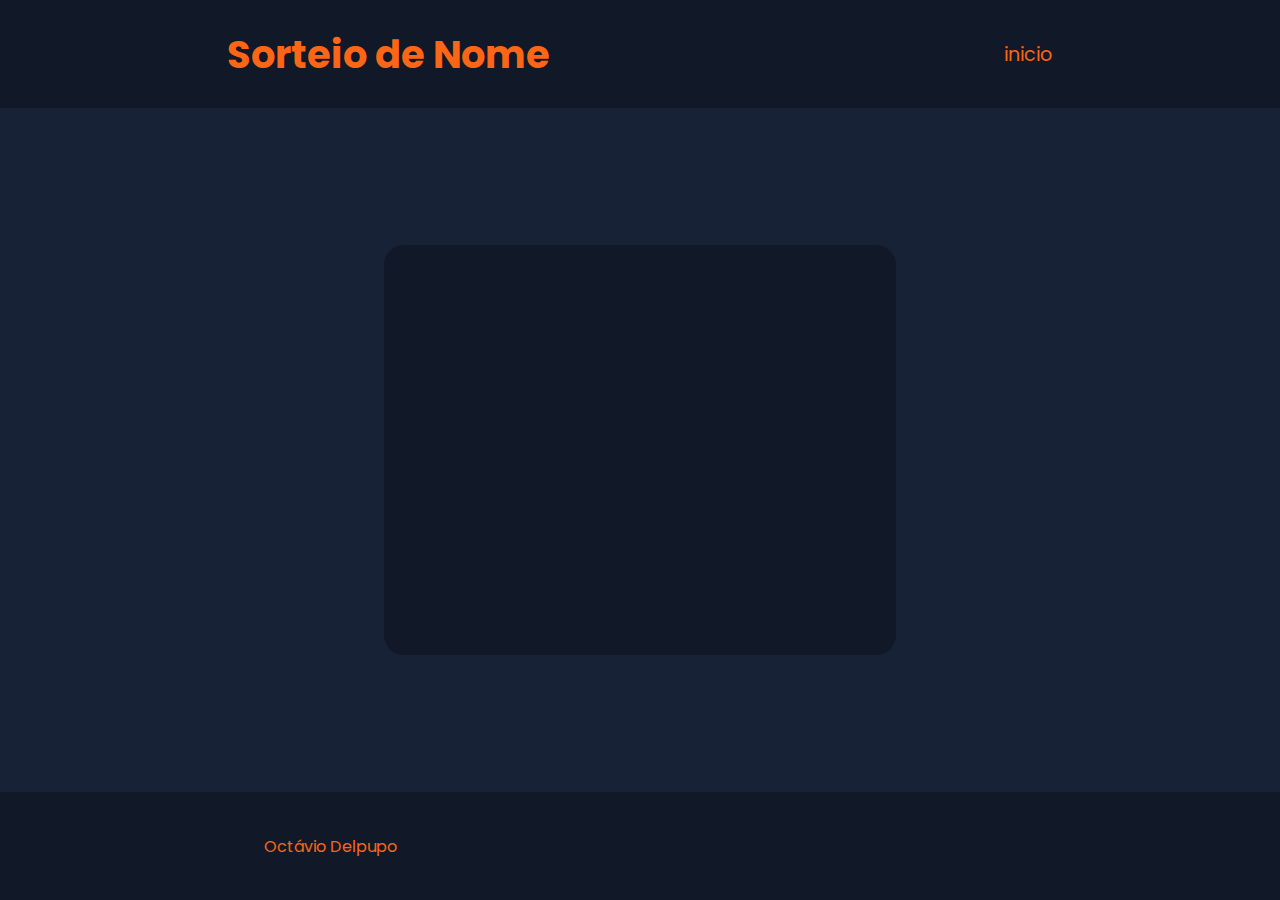
==== client/nome.html @ 2b06b69f "Acrescentando as paginas de nome e numero e estilização do conteudo." ====
<!DOCTYPE html>
<html lang="pt-br">
  <head>
    <meta charset="UTF-8" />
    <meta http-equiv="X-UA-Compatible" content="IE=edge" />
    <meta name="viewport" content="width=device-width, initial-scale=1.0" />
    <link rel="stylesheet" href="../assets/css/style.css" />
    <link
      rel="stylesheet"
      href="https://cdnjs.cloudflare.com/ajax/libs/font-awesome/6.3.0/css/all.min.css"
      integrity="sha512-SzlrxWUlpfuzQ+pcUCosxcglQRNAq/DZjVsC0lE40xsADsfeQoEypE+enwcOiGjk/bSuGGKHEyjSoQ1zVisanQ=="
      crossorigin="anonymous"
      referrerpolicy="no-referrer"
    />
    <link
      rel="apple-touch-icon"
      sizes="180x180"
      href="../assets/img/apple-touch-icon.png"
    />
    <link
      rel="icon"
      type="image/png"
      sizes="32x32"
      href="../assets/img/favicon-32x32.png"
    />
    <link
      rel="icon"
      type="image/png"
      sizes="16x16"
      href="../assets/img/favicon-16x16.png"
    />
    <link rel="manifest" href="../assets/img/site.webmanifest" />
    <title>Sorteio Nome</title>
  </head>

  <body>
    <header>
      <h1>Sorteio de Nome</h1>
      <nav class="nav-header">
        <div>
          <a href="../index.html">inicio</a>
        </div>
      </nav>
    </header>
    <main>
      <div class="card-sortear">
       
    </main>

    <footer>
      <nav class="nav-bar">
        <div class="nav-logo">
          <p>Octávio Delpupo</p>
        </div>
        <div class="nav-list">
          <ul>
            <li class="nav-list">
              <a href=""><i class="fa-brands fa-instagram nav-itens"></i></a>
            </li>
            <li class="nav-list">
              <a href=""><i class="fa-brands fa-linkedin nav-itens"></i></a>
            </li>
            <li class="nav-list">
              <a href="#"><i class="fa-brands fa-twitter nav-itens"></i></a>
            </li>
          </ul>
        </div>
      </nav>
    </footer>
    <script src="../assets/js/script.js"></script>
  </body>
</html>
---- assets/css/style.css ----
@import url('https://fonts.googleapis.com/css2?family=Poppins:wght@100;400;900&display=swap');

:root{
    --primary-color: #111827;
    --bg-coolor: #182237;
    --text-coolor: #FA6615;
    --btn: #176BED;
    --btn-hover: #2563EB;
    --text-collor: #9CA3AF;
}

*{
    padding: 0;
    margin: 0;
    box-sizing: border-box;
    font-family: 'Poppins', sans-serif;
}

body{  
    background-color: var(--bg-coolor);
    width: 100vw;
    height: 100vh;    
}

header{
    width: 100%;
    height: 12vh;    
    font-size: 1.2rem;
    display: flex;
    justify-content: space-around;
    align-items: center;
    color: var(--text-coolor);
    background-color: var(--primary-color);
}
header

.nav-header>div>a{
    color: var(--text-coolor);
}
main{
    width: 100vw;
    height: 76vh;
    display: flex;
    justify-content: center;
    align-items: center;
}

.card-sortear{       
    width: 40%;
    height: 60%;
    display: flex;
    flex-direction: column;
    justify-content: center;
    align-items: center;
    border-radius: 20px;
    background-color: var(--primary-color);   
}

.texfield {    
    width: 100%;
    padding: 25px;    
    text-align: center;    
}

.texfield p {    
    font-size: 1.2rem;
    display: inline-block;
    color: var(--text-collor);
}
.texfield span{
    background-color: #FA6615;
    color: #111827;
    font-weight: bold;
    border-radius: 8px;
    padding: 4px;
}

a{
    text-decoration: none;
    color: white;
}

.btn-box{
    width: 50%;
    height: 40px;
    margin-bottom: 20px;
    border-radius: 8px;
    display: flex;
    justify-content: center;
    align-items: center;
    background-color: var(--btn);    
    font-size: 1.4rem;   
    cursor: pointer;
    color: white;
}
.btn-box:hover{
    background-color: var(--btn-hover);
    transition: 0,5s;
}

footer{    
    width: 100vw;
    height: 12vh;                  
    color: var(--text-coolor);
    background-color: var(--primary-color);
    display: flex;
    flex-direction: column;
    justify-content: center;
}

.nav-bar{
    display: flex;    
    justify-content: space-around;    
}

.nav-logo{
    display: flex;
    align-items: center;
}

.nav-list{
    display: flex;
    align-items: center;
}

.nav-list ul{
    display: flex;
    justify-content: center;
    list-style: none;
}

.nav-itens{
    margin: 0px 15px;
}

i{
    font-size: 1.2rem;
    text-decoration: none;
    color: var(--text-coolor);
}
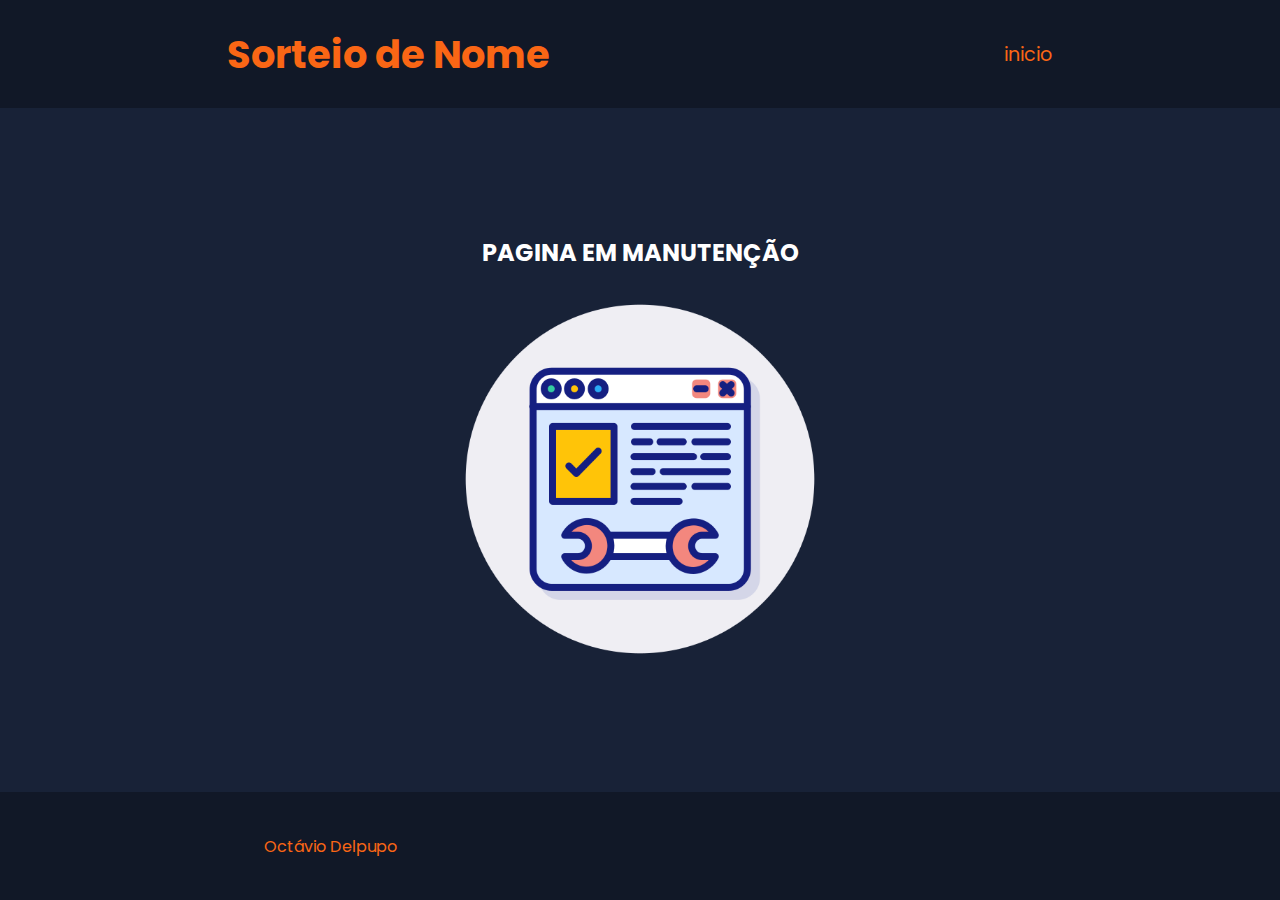
==== commit e8f88b78: "Adicionando arquivo JS para sortear um número." ====
--- a/client/nome.html
+++ b/client/nome.html
@@ -5,6 +5,7 @@
     <meta http-equiv="X-UA-Compatible" content="IE=edge" />
     <meta name="viewport" content="width=device-width, initial-scale=1.0" />
     <link rel="stylesheet" href="../assets/css/style.css" />
+    <link rel="stylesheet" href="../assets/css/media-query.css">
     <link
       rel="stylesheet"
       href="https://cdnjs.cloudflare.com/ajax/libs/font-awesome/6.3.0/css/all.min.css"
@@ -43,8 +44,9 @@
       </nav>
     </header>
     <main>
-      <div class="card-sortear">
-       
+      <div class="manutencao">
+        <h2>PAGINA EM MANUTENÇÃO</h2>
+        <img src="../assets/img/manutencao.png" alt="manutencao do site">       
     </main>
 
     <footer>
--- a/assets/css/style.css
+++ b/assets/css/style.css
@@ -1,140 +1,214 @@
-@import url('https://fonts.googleapis.com/css2?family=Poppins:wght@100;400;900&display=swap');
-
-:root{
-    --primary-color: #111827;
-    --bg-coolor: #182237;
-    --text-coolor: #FA6615;
-    --btn: #176BED;
-    --btn-hover: #2563EB;
-    --text-collor: #9CA3AF;
-}
-
-*{
-    padding: 0;
-    margin: 0;
-    box-sizing: border-box;
-    font-family: 'Poppins', sans-serif;
-}
-
-body{  
-    background-color: var(--bg-coolor);
-    width: 100vw;
-    height: 100vh;    
-}
-
-header{
-    width: 100%;
-    height: 12vh;    
-    font-size: 1.2rem;
-    display: flex;
-    justify-content: space-around;
-    align-items: center;
-    color: var(--text-coolor);
-    background-color: var(--primary-color);
-}
-header
-
-.nav-header>div>a{
-    color: var(--text-coolor);
-}
-main{
-    width: 100vw;
-    height: 76vh;
-    display: flex;
-    justify-content: center;
-    align-items: center;
-}
-
-.card-sortear{       
-    width: 40%;
-    height: 60%;
-    display: flex;
-    flex-direction: column;
-    justify-content: center;
-    align-items: center;
-    border-radius: 20px;
-    background-color: var(--primary-color);   
-}
-
-.texfield {    
-    width: 100%;
-    padding: 25px;    
-    text-align: center;    
-}
-
-.texfield p {    
-    font-size: 1.2rem;
-    display: inline-block;
-    color: var(--text-collor);
-}
-.texfield span{
-    background-color: #FA6615;
-    color: #111827;
-    font-weight: bold;
-    border-radius: 8px;
-    padding: 4px;
-}
-
-a{
-    text-decoration: none;
-    color: white;
-}
-
-.btn-box{
-    width: 50%;
-    height: 40px;
-    margin-bottom: 20px;
-    border-radius: 8px;
-    display: flex;
-    justify-content: center;
-    align-items: center;
-    background-color: var(--btn);    
-    font-size: 1.4rem;   
-    cursor: pointer;
-    color: white;
-}
-.btn-box:hover{
-    background-color: var(--btn-hover);
-    transition: 0,5s;
-}
-
-footer{    
-    width: 100vw;
-    height: 12vh;                  
-    color: var(--text-coolor);
-    background-color: var(--primary-color);
-    display: flex;
-    flex-direction: column;
-    justify-content: center;
-}
-
-.nav-bar{
-    display: flex;    
-    justify-content: space-around;    
-}
-
-.nav-logo{
-    display: flex;
-    align-items: center;
-}
-
-.nav-list{
-    display: flex;
-    align-items: center;
-}
-
-.nav-list ul{
-    display: flex;
-    justify-content: center;
-    list-style: none;
-}
-
-.nav-itens{
-    margin: 0px 15px;
-}
-
-i{
-    font-size: 1.2rem;
-    text-decoration: none;
-    color: var(--text-coolor);
-}+@import url("https://fonts.googleapis.com/css2?family=Poppins:wght@100;400;900&display=swap");
+
+.manutencao {
+  color: white;
+  text-align: center;
+}
+.manutencao h2 {
+  margin-bottom: 30px;
+}
+.manutencao img {
+  width: 70%;
+}
+:root {
+  --primary-color: #111827;
+  --bg-coolor: #182237;
+  --text-coolor: #fa6615;
+  --btn: #176bed;
+  --btn-hover: #2563eb;
+  --text-collor: #9ca3af;
+}
+
+* {
+  padding: 0;
+  margin: 0;
+  box-sizing: border-box;
+  font-family: "Poppins", sans-serif;
+}
+
+body {
+  background-color: var(--bg-coolor);
+  width: 100vw;
+  height: 100vh;
+}
+
+header {
+  width: 100%;
+  height: 12vh;
+  font-size: 1.2rem;
+  display: flex;
+  justify-content: space-around;
+  align-items: center;
+  color: var(--text-coolor);
+  background-color: var(--primary-color);
+}
+header .nav-header > div > a {
+  color: var(--text-coolor);
+}
+main {
+  width: 100vw;
+  height: 76vh;
+  display: flex;
+  justify-content: center;
+  align-items: center;
+}
+
+.card-sortear {
+  height: 60%;
+  display: flex;
+  flex-direction: column;
+  justify-content: center;
+  align-items: center;
+  border-radius: 20px;
+  background-color: var(--primary-color);
+}
+
+.container-card {
+  width: 80%;
+}
+
+.texfield {
+  width: 100%;
+  padding: 25px;
+  text-align: center;
+}
+
+.texfield p {
+  font-size: 1.2rem;
+  display: inline-block;
+  color: var(--text-collor);
+}
+.texfield span {
+  background-color: #fa6615;
+  color: #111827;
+  font-weight: bold;
+  border-radius: 8px;
+  padding: 4px;
+}
+
+a {
+  text-decoration: none;
+  color: white;
+}
+
+.btn-box {
+  width: 50%;
+  height: 40px;
+  margin-bottom: 20px;
+  border-radius: 8px;
+  display: flex;
+  justify-content: center;
+  align-items: center;
+  background-color: var(--btn);
+  font-size: 1.4rem;
+  cursor: pointer;
+  color: white;
+}
+.btn-box:hover {
+  background-color: var(--btn-hover);
+  transition: 0, 5s;
+}
+
+footer {
+  width: 100vw;
+  height: 12vh;
+  color: var(--text-coolor);
+  background-color: var(--primary-color);
+  display: flex;
+  flex-direction: column;
+  justify-content: center;
+}
+
+.nav-bar {
+  display: flex;
+  justify-content: space-around;
+}
+
+.nav-logo {
+  display: flex;
+  align-items: center;
+}
+
+.nav-list {
+  display: flex;
+  align-items: center;
+}
+
+.nav-list ul {
+  display: flex;
+  justify-content: center;
+  list-style: none;
+}
+
+.nav-itens {
+  margin: 0px 15px;
+}
+
+i {
+  font-size: 1.2rem;
+  text-decoration: none;
+  color: var(--text-coolor);
+}
+
+/* PAGINA DE NUMERO */
+
+.card-sortear h2 {
+  font-size: 30px;
+  font-weight: 700;
+  text-align: center;
+  color: var(--text-coolor);
+}
+
+.input-group {
+  display: flex;
+  justify-content: center;
+  padding: 20px 0px;
+  gap: 50px;
+  color: white;
+}
+
+.input-field {
+  display: flex;
+  flex-direction: column;
+}
+
+.input-field label {
+  font-weight: bold;
+  margin-bottom: 18px;
+  font-size: 18px;
+}
+
+.input-field input {
+  background-color: transparent;
+  border: none;
+  border-bottom: 2px solid var(--text-coolor);
+  border-radius: 2px;
+  padding: 5px;
+  color: #fff;
+}
+
+.input-field input:focus {
+  outline: none;
+  border-bottom: 3px solid var(--text-coolor);
+}
+
+#generate {
+  background-color: var(--btn);
+  border: none;
+  padding: 12px 20px;
+  border-radius: 4px;
+  width: 100%;
+  color: #fff;
+  font-weight: bold;
+  font-size: 18px;
+  cursor: pointer;
+}
+#result span {
+  display: flex;
+  justify-content: center;
+  color: #fff;
+}
+#result {
+  font-size: 45px;
+  font-weight: bold;
+}
--- a/assets/css/media-query.css
+++ b/assets/css/media-query.css
@@ -0,0 +1,34 @@
+/* PAGINA DE NUMEROS */
+@media screen and (max-width: 769px) {
+  .card-sortear h2 {
+    font-size: 25px;
+  }
+  .input-field label {
+    font-weight: bold;
+    margin-bottom: 10px;
+    font-size: 18px;
+  }
+  .input-field input {
+    width: 90%;
+  }
+  #generate {
+    padding: 8px 17px;
+    font-size: 18px;
+  }
+  #result {
+    margin-top: 15px;
+    font-size: 25px;
+  }
+}
+
+@media screen and (max-width: 481px) {
+  header {
+    font-size: 10px;
+  }
+  header .nav-header > div > a {
+    font-size: 14px;
+    font-weight: bolder;
+  }
+}
+
+/* PAGINA DE NOMES */
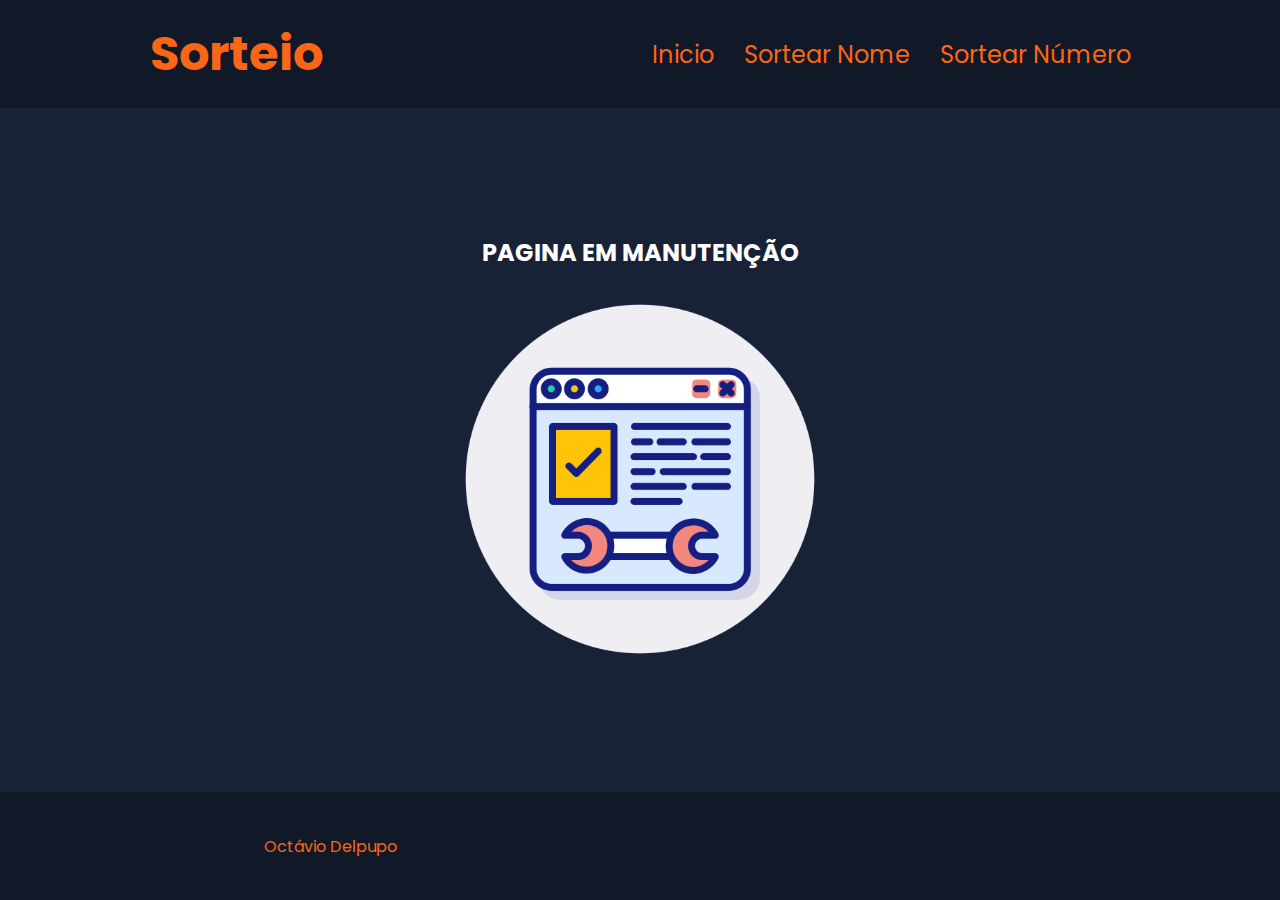
==== commit 62cc7175: "melhorando a estilização do projeto" ====
--- a/client/nome.html
+++ b/client/nome.html
@@ -35,12 +35,14 @@
   </head>
 
   <body>
-    <header>
-      <h1>Sorteio de Nome</h1>
+   <header>
+      <a href="../index.html"><h1>Sorteio</h1></a>
       <nav class="nav-header">
-        <div>
-          <a href="../index.html">inicio</a>
-        </div>
+        <ul>
+          <li><a href="../index.html">Inicio</a></li>
+          <li><a href="../client/nome.html">Sortear Nome</a></li>
+          <li><a href="../client/numero.html">Sortear Número</a></li>
+        </ul>
       </nav>
     </header>
     <main>
--- a/assets/css/style.css
+++ b/assets/css/style.css
@@ -35,16 +35,54 @@
 header {
   width: 100%;
   height: 12vh;
-  font-size: 1.2rem;
+  font-size: 24px;
   display: flex;
   justify-content: space-around;
   align-items: center;
-  color: var(--text-coolor);
   background-color: var(--primary-color);
 }
-header .nav-header > div > a {
-  color: var(--text-coolor);
-}
+
+header h1 {
+  color: var(--text-coolor);
+}
+.nav-header {
+  display: flex;
+  flex-direction: row;
+  align-items: center;
+}
+
+.nav-header ul {
+  display: flex;
+  flex-direction: row;
+  list-style: none;
+}
+
+.nav-header li {
+  margin-left: 30px;
+}
+
+.nav-header a {
+  color: var(--text-coolor);
+  text-decoration: none;
+  padding: 0 0 10px 0;
+  position: relative;
+}
+
+.nav-header a::after {
+  content: " ";
+  width: 0%;
+  height: 4px;
+  background-color: var(--btn-hover);
+  position: absolute;
+  bottom: 0;
+  left: 0;
+  transition: 0.5s ease-in-out;
+}
+
+.nav-header a:hover::after {
+  width: 100%;
+}
+
 main {
   width: 100vw;
   height: 76vh;
@@ -54,6 +92,7 @@
 }
 
 .card-sortear {
+  width: 545px;
   height: 60%;
   display: flex;
   flex-direction: column;
@@ -63,25 +102,23 @@
   background-color: var(--primary-color);
 }
 
-.container-card {
-  width: 80%;
-}
-
 .texfield {
   width: 100%;
-  padding: 25px;
+  padding: 45px;
+  font-size: 25px;
+  font-weight: 700;
   text-align: center;
 }
 
 .texfield p {
-  font-size: 1.2rem;
   display: inline-block;
-  color: var(--text-collor);
+  color: white;
 }
 .texfield span {
   background-color: #fa6615;
   color: #111827;
   font-weight: bold;
+  margin-right: 10px;
   border-radius: 8px;
   padding: 4px;
 }
@@ -203,6 +240,12 @@
   font-size: 18px;
   cursor: pointer;
 }
+
+#generate:hover {
+  background-color: var(--btn-hover);
+  transition: 0, 5s;
+}
+
 #result span {
   display: flex;
   justify-content: center;
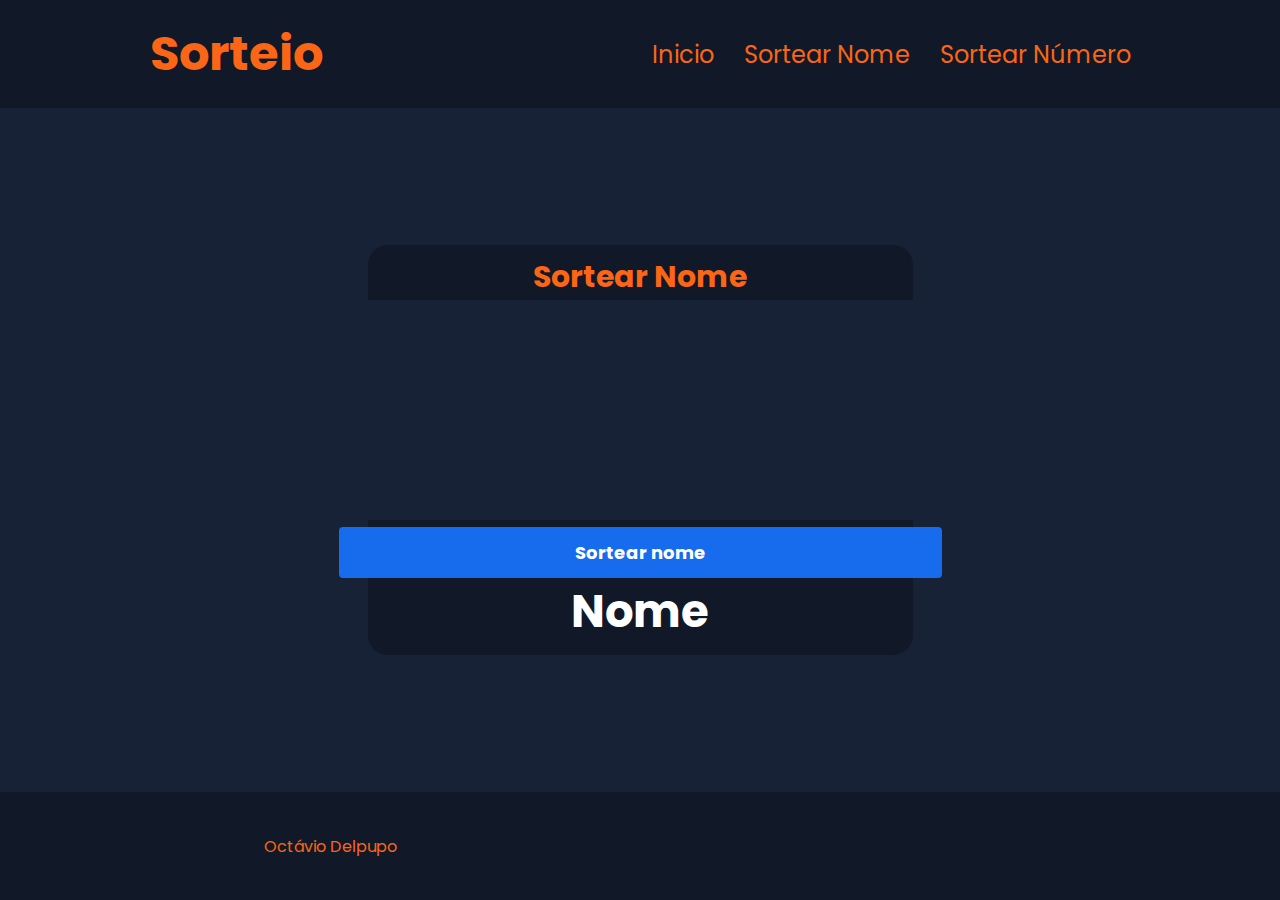
==== commit efc2a2c8: "Sortear nome finalizado." ====
--- a/client/nome.html
+++ b/client/nome.html
@@ -5,7 +5,7 @@
     <meta http-equiv="X-UA-Compatible" content="IE=edge" />
     <meta name="viewport" content="width=device-width, initial-scale=1.0" />
     <link rel="stylesheet" href="../assets/css/style.css" />
-    <link rel="stylesheet" href="../assets/css/media-query.css">
+    <link rel="stylesheet" href="../assets/css/media-query.css" />
     <link
       rel="stylesheet"
       href="https://cdnjs.cloudflare.com/ajax/libs/font-awesome/6.3.0/css/all.min.css"
@@ -35,7 +35,7 @@
   </head>
 
   <body>
-   <header>
+    <header>
       <a href="../index.html"><h1>Sorteio</h1></a>
       <nav class="nav-header">
         <ul>
@@ -46,9 +46,23 @@
       </nav>
     </header>
     <main>
-      <div class="manutencao">
-        <h2>PAGINA EM MANUTENÇÃO</h2>
-        <img src="../assets/img/manutencao.png" alt="manutencao do site">       
+      <div class="card-sortear">
+        <div class="container-card">
+          <h2>Sortear Nome</h2>
+          <div class="input-nome">
+            <textarea
+              name="sortearNome"
+              id="sortearNome"
+              cols="50"
+              rows="10"
+            ></textarea>
+          </div>
+          <button id="generate">Sortear nome</button>
+        </div>
+        <div id="result">
+          <span>Nome</span>
+        </div>
+      </div>
     </main>
 
     <footer>
@@ -71,6 +85,6 @@
         </div>
       </nav>
     </footer>
-    <script src="../assets/js/script.js"></script>
+    <script src="../assets/js/nome.js"></script>
   </body>
 </html>
--- a/assets/css/style.css
+++ b/assets/css/style.css
@@ -255,3 +255,12 @@
   font-size: 45px;
   font-weight: bold;
 }
+
+.input-nome textarea {
+  resize: none;
+  padding: 10px;
+  border-radius: 5px;
+  background-color: #182237;
+  border: 0px solid #111827;
+  color: white;
+}
--- a/assets/css/media-query.css
+++ b/assets/css/media-query.css
@@ -29,6 +29,9 @@
     font-size: 14px;
     font-weight: bolder;
   }
+  .input-nome textarea {
+    width: 300px;
+    height: 150px;
+    margin-bottom: 5px;
+  }
 }
-
-/* PAGINA DE NOMES */
